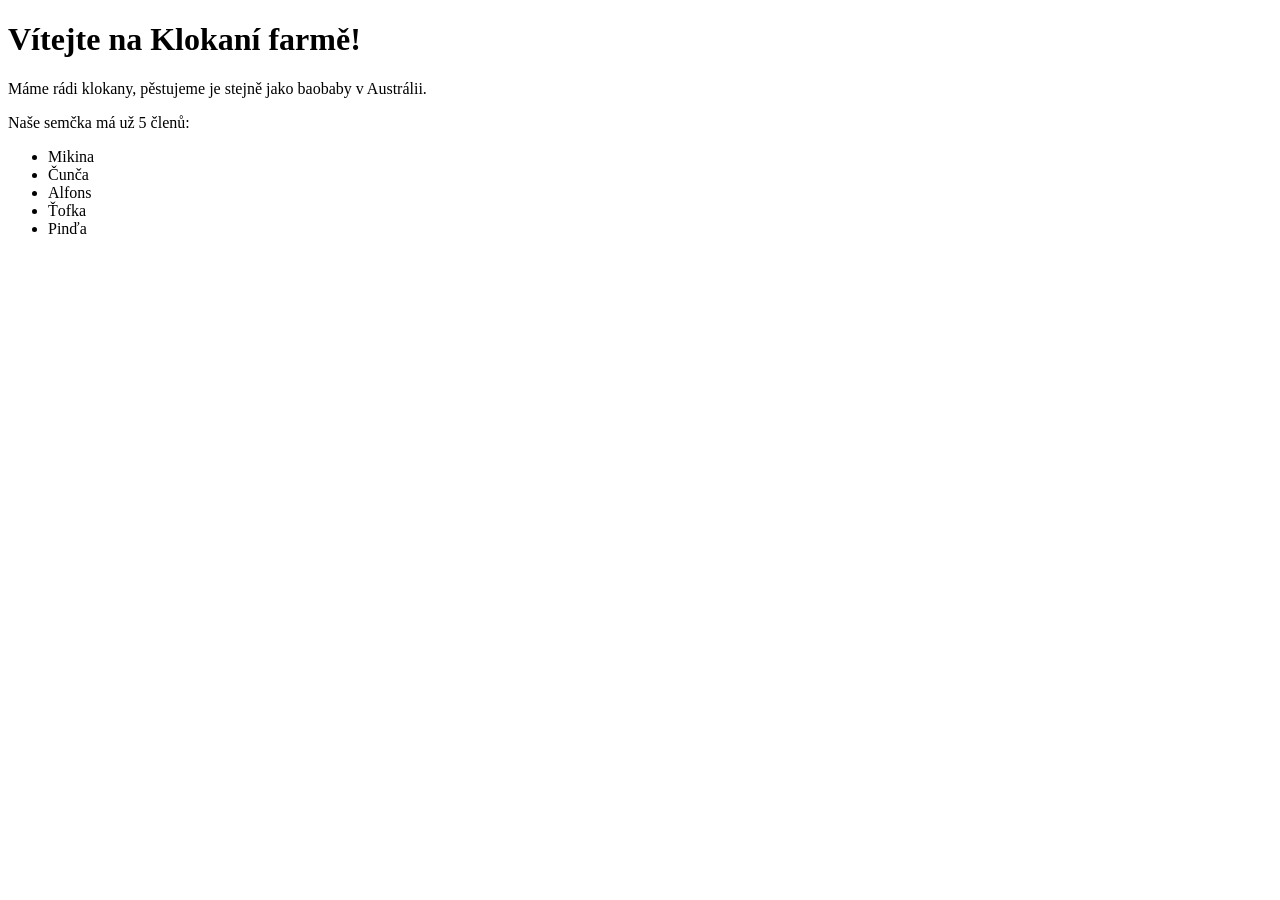
==== index.html @ d44fb580 "neco rozumneho" ====
<!doctype html>
<html lang="cs">
  <head>
    <meta charset="UTF-8" />
    <meta name="viewport" content="width=device-width, initial-scale=1.0" />
    <title>Klokaní farma</title>
  </head>
  <body>
    <h1>Vítejte na Klokaní farmě!</h1>
    <p>Máme rádi klokany, pěstujeme je stejně jako baobaby v Austrálii.</p>
    <p>Naše semčka má už 5 členů:</p>
    <ul>
      <li>Mikina</li>
      <li>Čunča</li>
      <li>Alfons</li>
      <li>Ťofka</li>
      <li>Pinďa</li>
    </ul>
  </body>
</html>
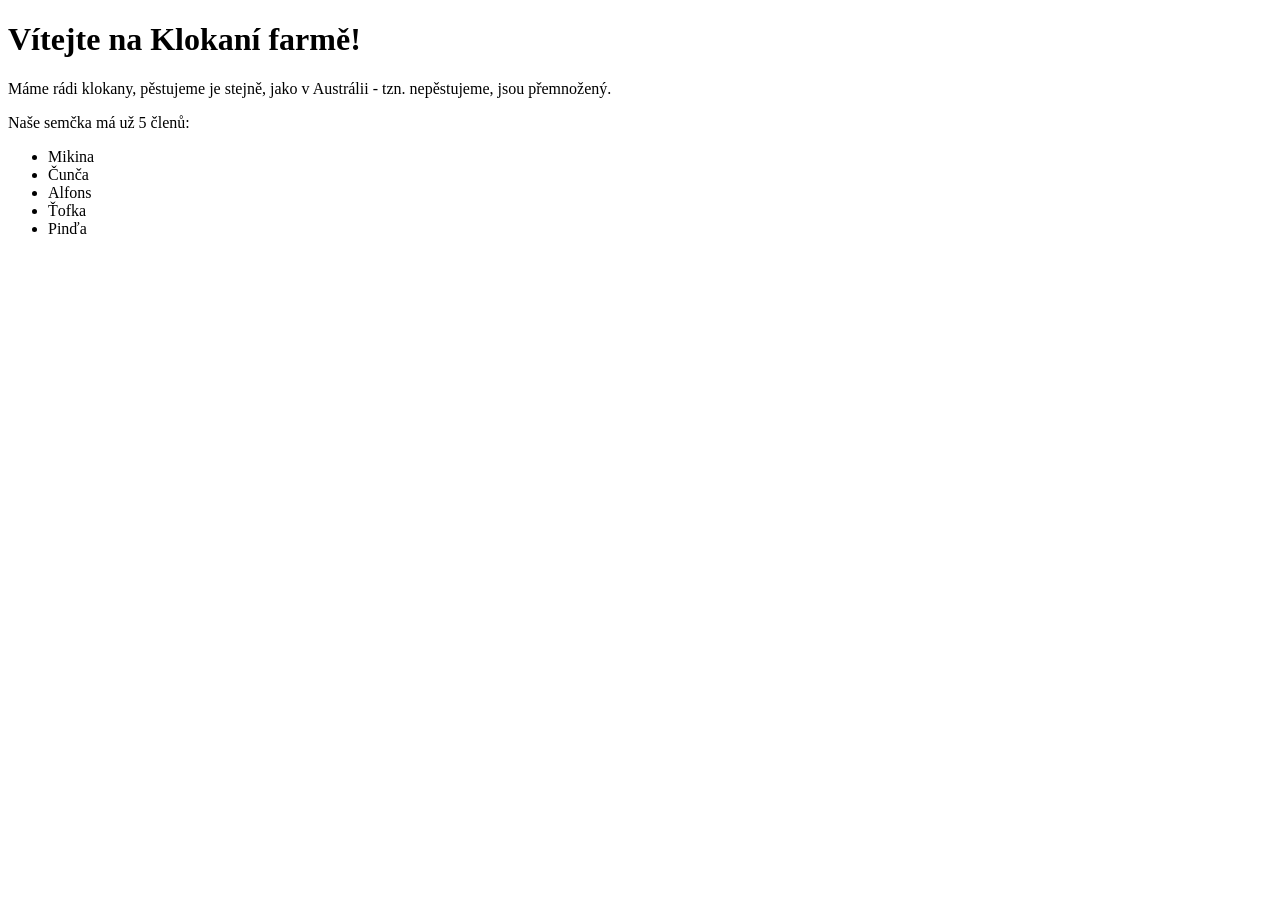
==== commit 20b545c0: "odsouhlasene zmeny" ====
--- a/index.html
+++ b/index.html
@@ -7,7 +7,10 @@
   </head>
   <body>
     <h1>Vítejte na Klokaní farmě!</h1>
-    <p>Máme rádi klokany, pěstujeme je stejně jako baobaby v Austrálii.</p>
+    <p>
+      Máme rádi klokany, pěstujeme je stejně, jako v Austrálii - tzn.
+      nepěstujeme, jsou přemnožený.
+    </p>
     <p>Naše semčka má už 5 členů:</p>
     <ul>
       <li>Mikina</li>
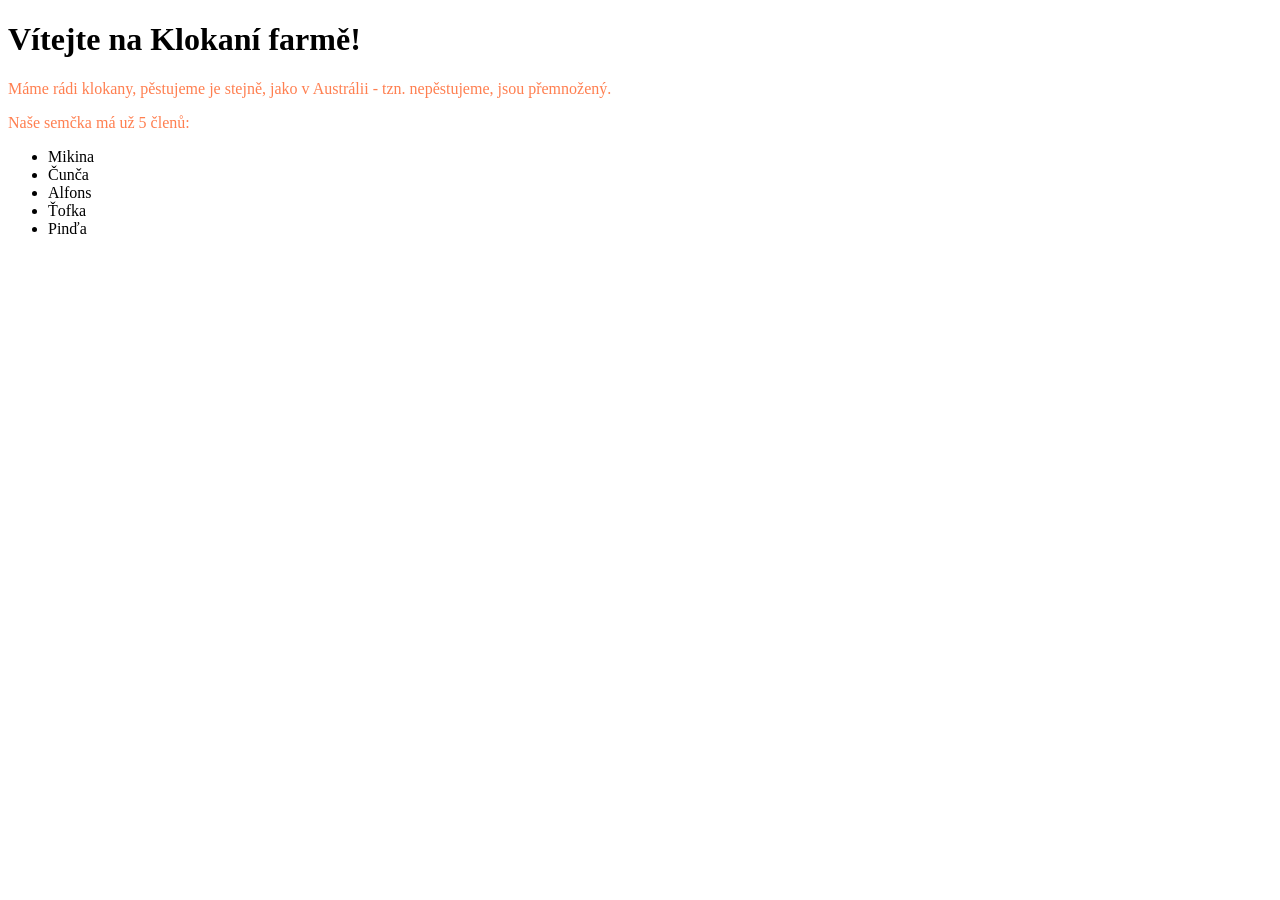
==== commit 695c1bc9: "Adding styling colour to paragraph" ====
--- a/index.html
+++ b/index.html
@@ -3,6 +3,7 @@
   <head>
     <meta charset="UTF-8" />
     <meta name="viewport" content="width=device-width, initial-scale=1.0" />
+    <link rel="stylesheet" href="./style.css" />
     <title>Klokaní farma</title>
   </head>
   <body>
--- a/style.css
+++ b/style.css
@@ -0,0 +1,3 @@
+p {
+  color: coral;
+}
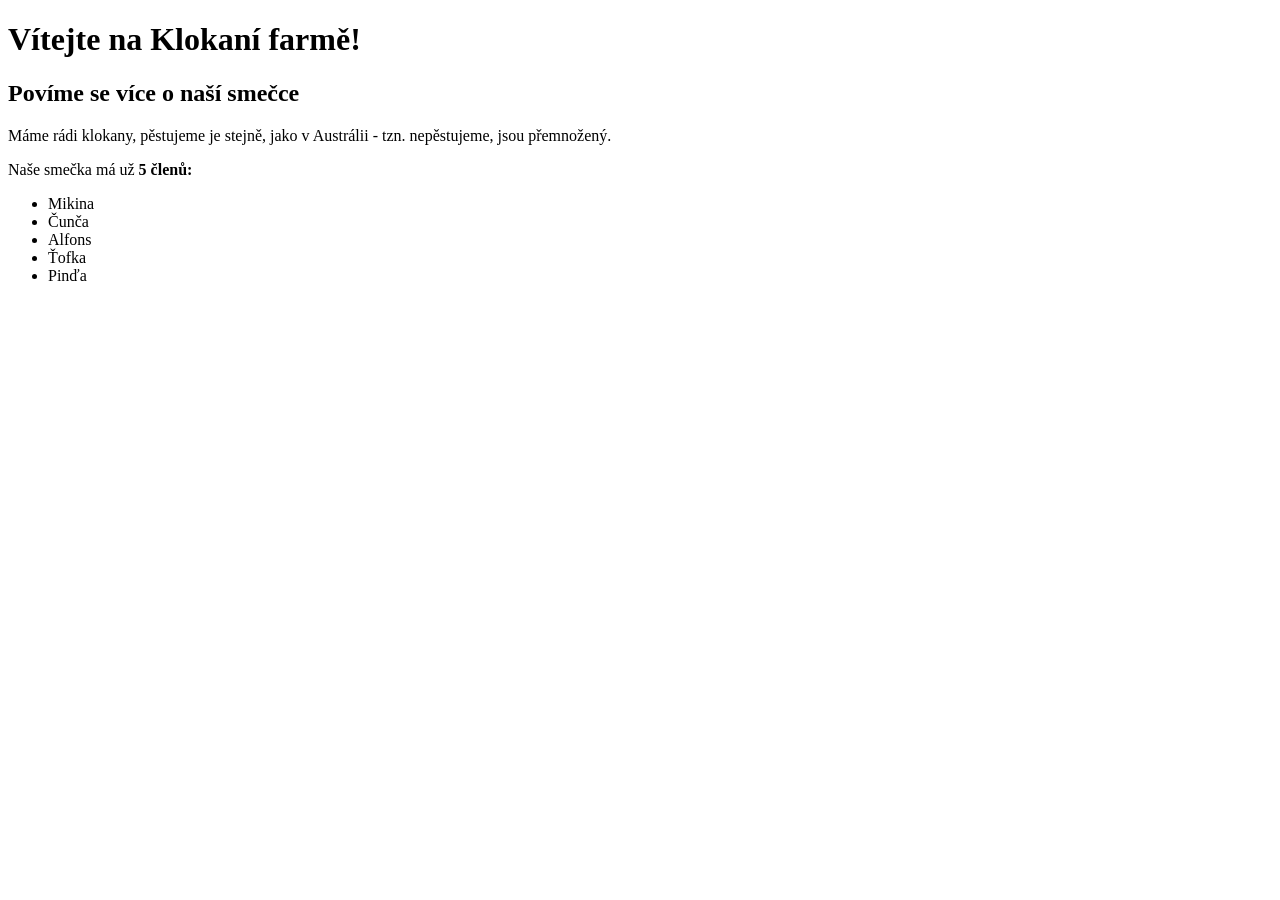
==== commit a9120979: "nova vetev s upravou obsahu" ====
--- a/index.html
+++ b/index.html
@@ -3,16 +3,16 @@
   <head>
     <meta charset="UTF-8" />
     <meta name="viewport" content="width=device-width, initial-scale=1.0" />
-    <link rel="stylesheet" href="./style.css" />
     <title>Klokaní farma</title>
   </head>
   <body>
     <h1>Vítejte na Klokaní farmě!</h1>
+    <h2>Povíme se více o naší smečce</h2>
     <p>
       Máme rádi klokany, pěstujeme je stejně, jako v Austrálii - tzn.
       nepěstujeme, jsou přemnožený.
     </p>
-    <p>Naše semčka má už 5 členů:</p>
+    <p>Naše smečka má už <b>5 členů:</b></p>
     <ul>
       <li>Mikina</li>
       <li>Čunča</li>
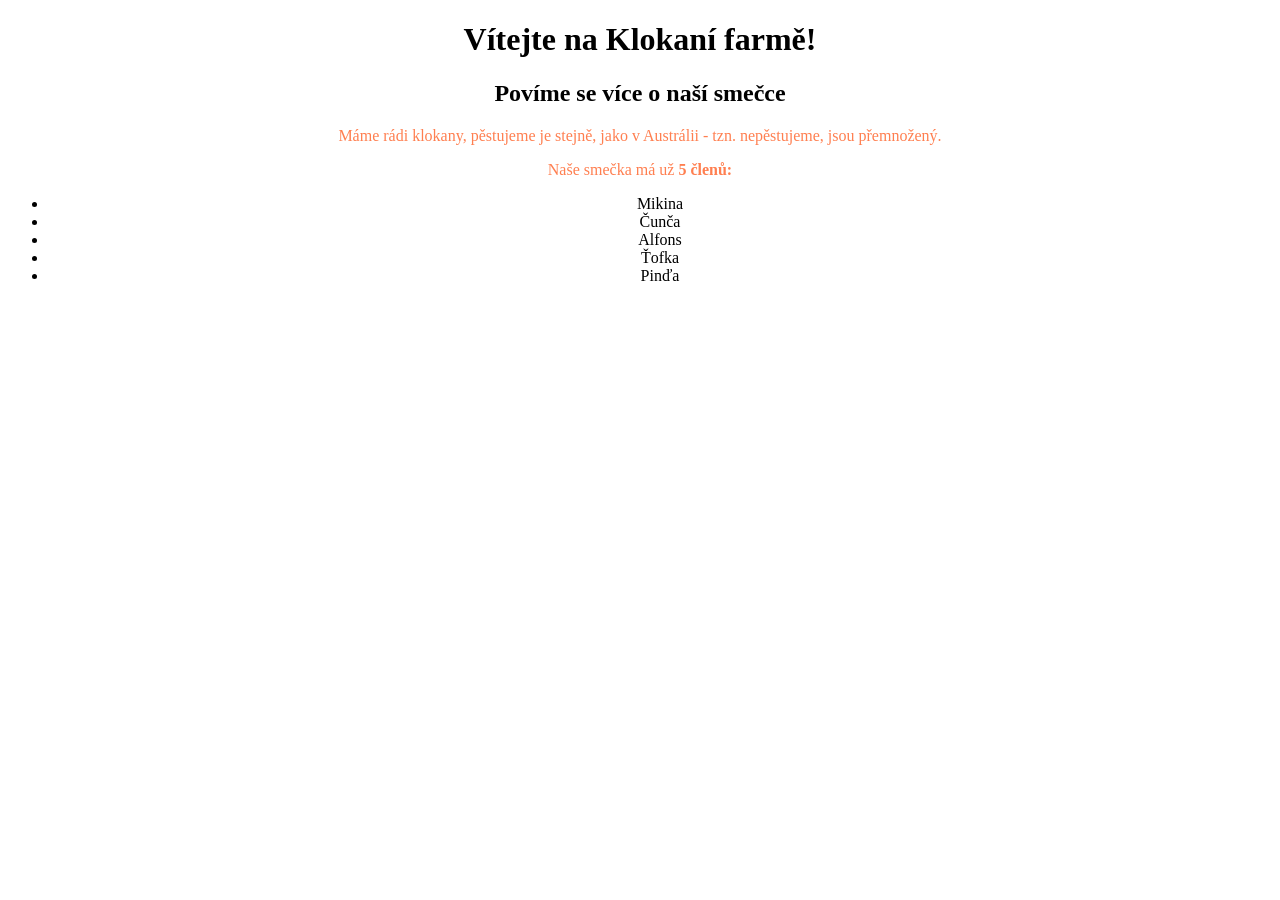
==== commit dd3f9bf2: "Merge remote-tracking branch 'origin/page_content' into page_style" ====
--- a/index.html
+++ b/index.html
@@ -3,6 +3,7 @@
   <head>
     <meta charset="UTF-8" />
     <meta name="viewport" content="width=device-width, initial-scale=1.0" />
+    <link rel="stylesheet" href="./style.css" />
     <title>Klokaní farma</title>
   </head>
   <body>
--- a/style.css
+++ b/style.css
@@ -0,0 +1,7 @@
+p {
+  color: coral;
+}
+
+body {
+  text-align: center;
+}
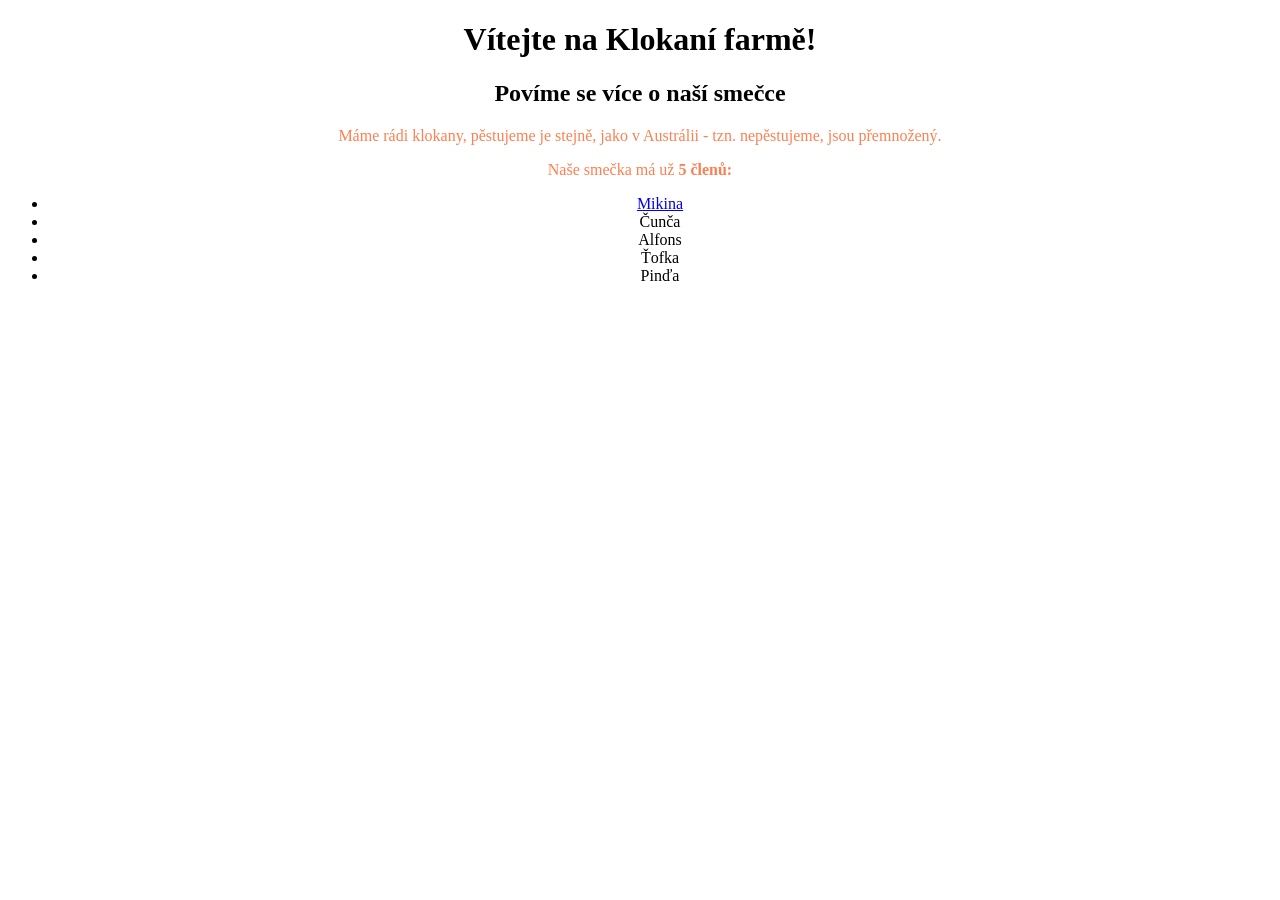
==== commit 023ef2af: "feat: New page for Mikina" ====
--- a/index.html
+++ b/index.html
@@ -15,7 +15,7 @@
     </p>
     <p>Naše smečka má už <b>5 členů:</b></p>
     <ul>
-      <li>Mikina</li>
+      <li><a href="./mikina.html">Mikina</a></li>
       <li>Čunča</li>
       <li>Alfons</li>
       <li>Ťofka</li>
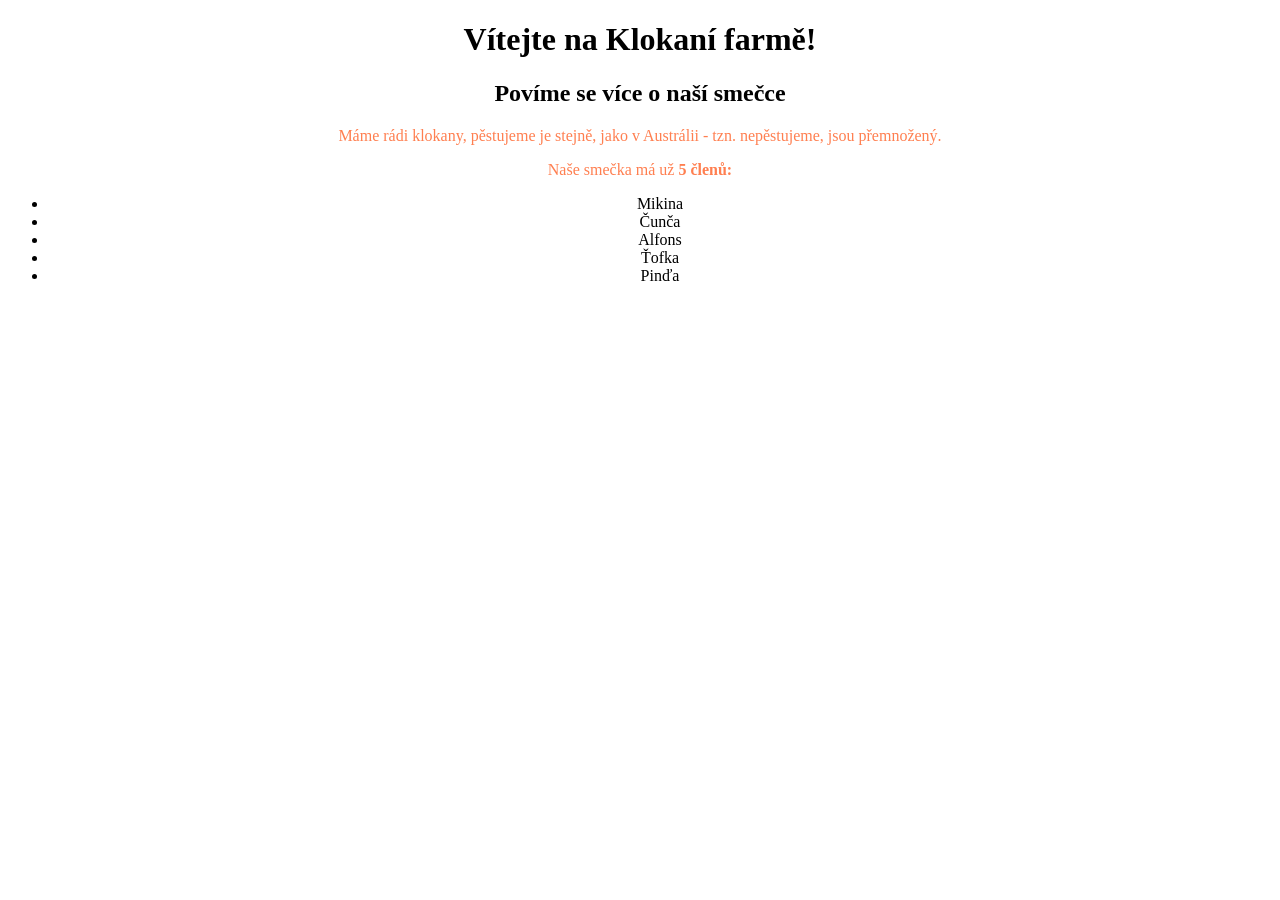
==== commit 7cb3312b: "new page for Cunca" ====
--- a/index.html
+++ b/index.html
@@ -15,8 +15,8 @@
     </p>
     <p>Naše smečka má už <b>5 členů:</b></p>
     <ul>
-      <li><a href="./mikina.html">Mikina</a></li>
-      <li>Čunča</li>
+      <li>Mikina</li>
+      <li href="cunca.html">Čunča</li>
       <li>Alfons</li>
       <li>Ťofka</li>
       <li>Pinďa</li>
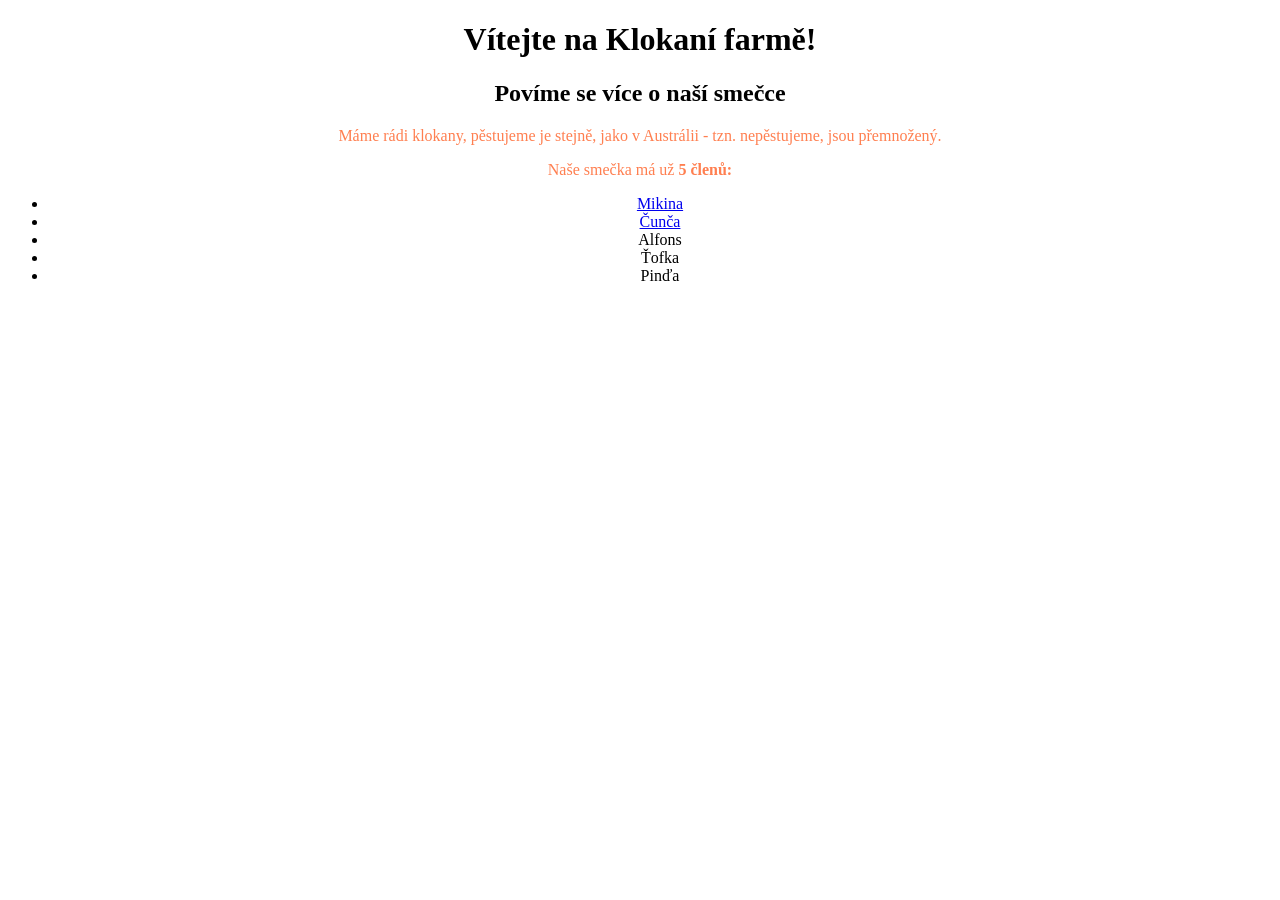
==== commit 38ad78a4: "Merge branch 'main' into new_page_mikina" ====
--- a/index.html
+++ b/index.html
@@ -15,8 +15,8 @@
     </p>
     <p>Naše smečka má už <b>5 členů:</b></p>
     <ul>
-      <li>Mikina</li>
-      <li href="cunca.html">Čunča</li>
+      <li><a href="./mikina.html">Mikina</a></li>
+      <li><a href="cunca.html">Čunča</a></li>
       <li>Alfons</li>
       <li>Ťofka</li>
       <li>Pinďa</li>
